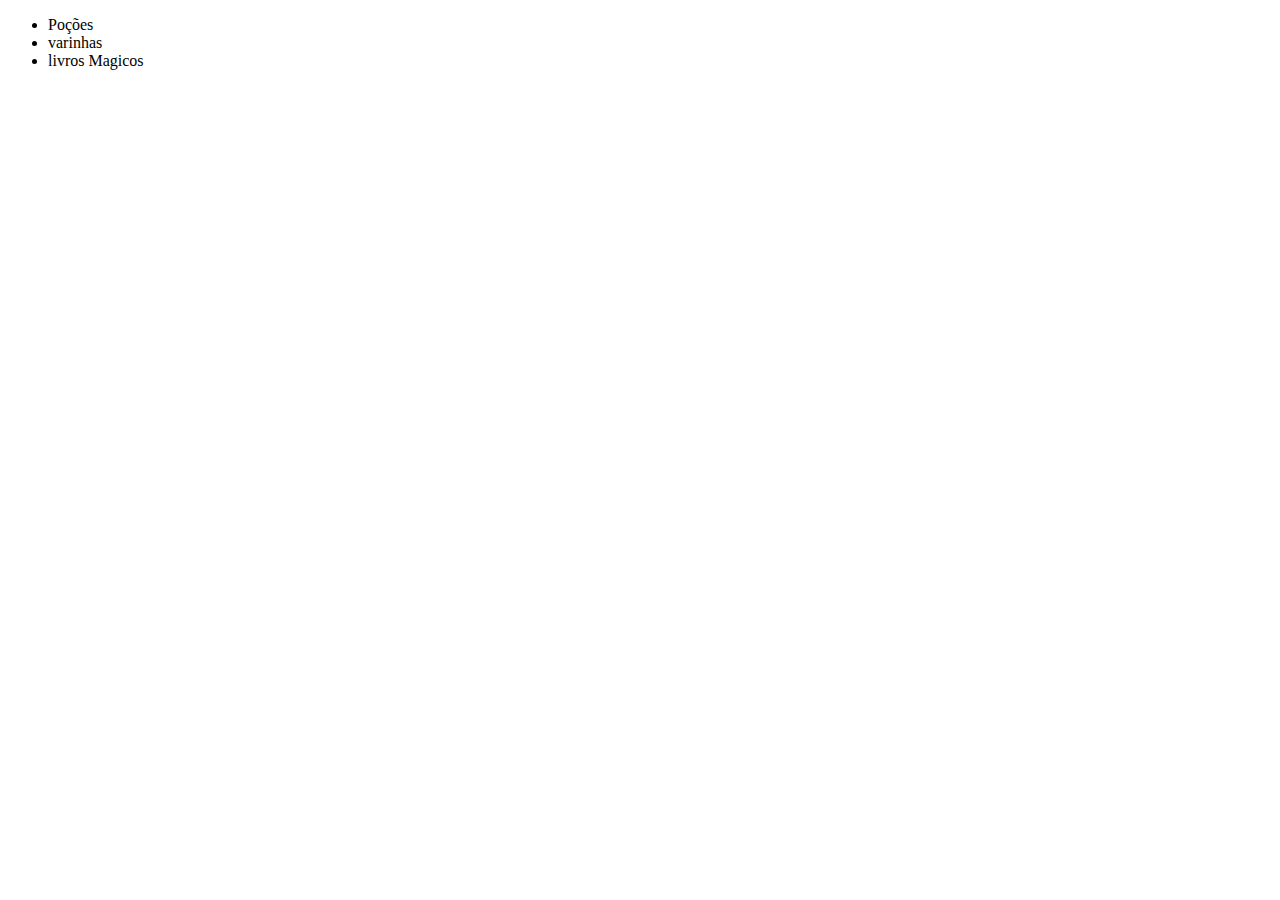
==== Produtos1E.html @ 9323f158 "Add files via upload" ====
<!DOCTYPE html>
<html>
    <head>
        <meta charset="UTF-8">
        <title>Produtos - Artigos Magicos</title>
        <link rel="stylesheet" href="produtos.css cc">
    </head>
    <body>
        <header>
            <ul>

        <li> Poções </li>
        <li> varinhas </li>
        <li> livros Magicos</li>

            </ul>

        </header>

    </body>
</html>
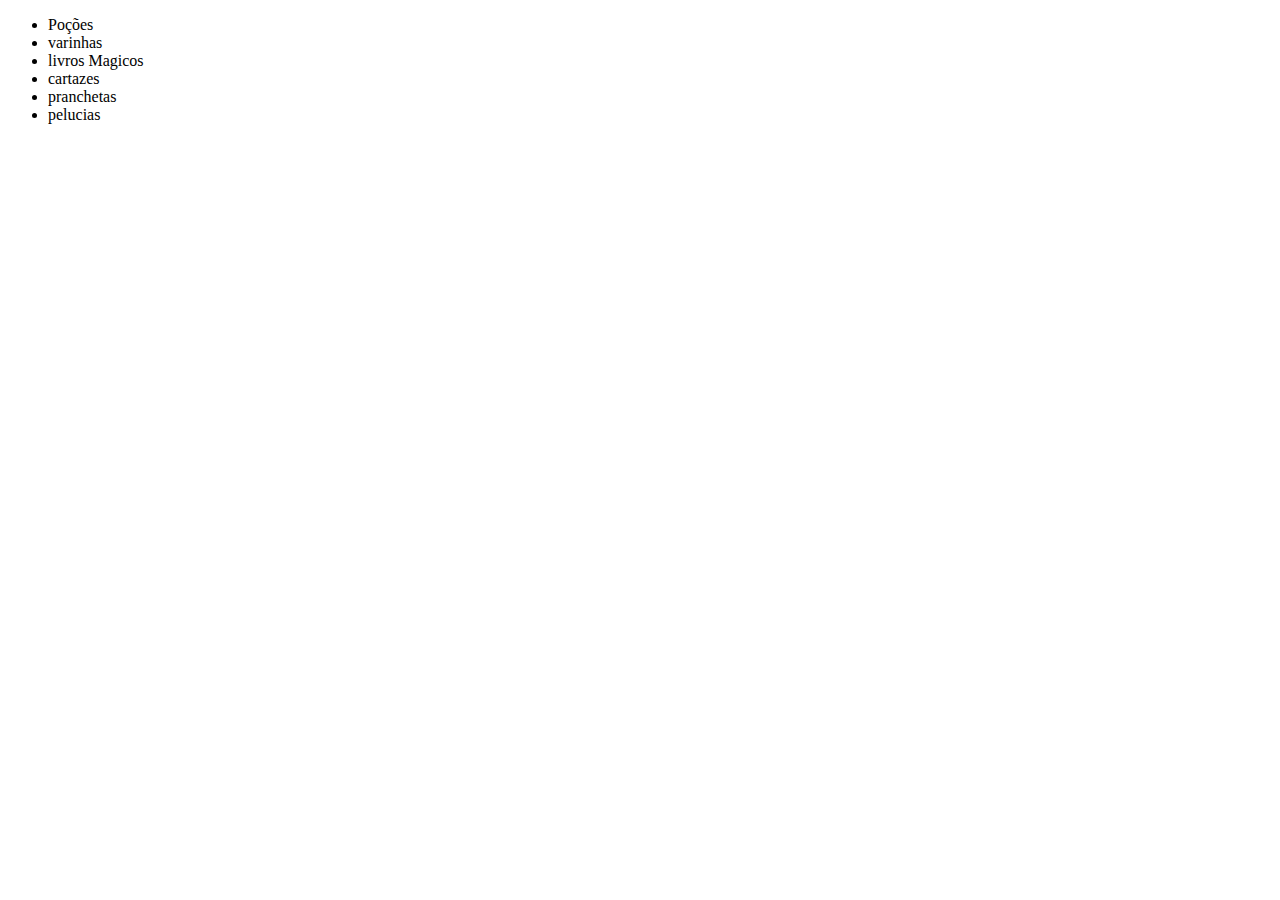
==== commit 54c508a4: "Add files via upload" ====
--- a/Produtos1E.html
+++ b/Produtos1E.html
@@ -12,6 +12,9 @@
         <li> Poções </li>
         <li> varinhas </li>
         <li> livros Magicos</li>
+        <li> cartazes </li>
+        <li> pranchetas </li>
+        <li> pelucias </li>
 
             </ul>
 
